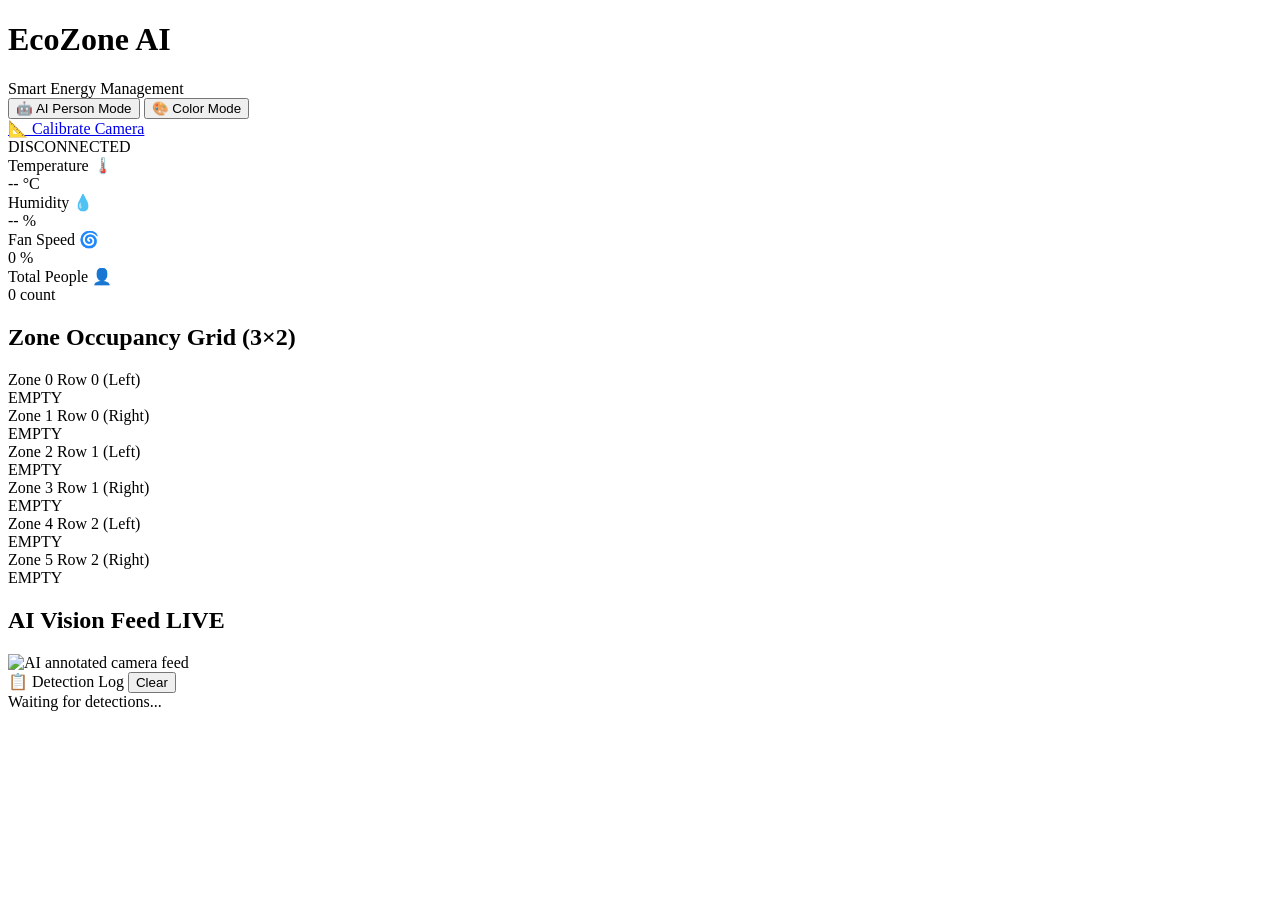
==== smart_building/templates/index.html @ 0e6d8dfa "share" ====
<!DOCTYPE html>
<html lang="en">
<head>
  <meta charset="UTF-8">
  <meta name="viewport" content="width=device-width, initial-scale=1.0">
  <title>EcoZone AI — Smart Energy Management Dashboard</title>
  <meta name="description" content="Real-time AI-powered zone occupancy & energy management dashboard for smart buildings.">

  <link rel="preconnect" href="https://fonts.googleapis.com">
  <link rel="preconnect" href="https://fonts.gstatic.com" crossorigin>
  <link href="https://fonts.googleapis.com/css2?family=Inter:wght@300;400;500;600;700&family=JetBrains+Mono:wght@400;500&display=swap" rel="stylesheet">
  <link rel="stylesheet" href="{{ url_for('static', filename='style.css') }}">
</head>
<body>
  <div class="dashboard-container">

    <!-- Top Header Bar -->
    <header class="dashboard-header">
      <div class="logo-group">
        <h1 class="logo-text"><span class="logo-gradient">EcoZone</span> AI</h1>
        <span class="subtitle-badge">Smart Energy Management</span>
      </div>
      <div class="header-actions">
        <div class="mode-toggle-group" id="mode-toggle-group" role="group" aria-label="Detection Mode Selection">
          <button type="button" class="mode-toggle-btn active" id="mode-btn-ai" data-mode="ai" aria-pressed="true" title="Switch to AI Person Detection">
            <span class="mode-icon">🤖</span>
            <span class="mode-label">AI Person Mode</span>
          </button>
          <button type="button" class="mode-toggle-btn" id="mode-btn-color" data-mode="color" aria-pressed="false" title="Switch to Color Detection">
            <span class="mode-icon">🎨</span>
            <span class="mode-label">Color Mode</span>
          </button>
        </div>
        <a href="/calibrate" class="btn-calibrate" id="btn-calibrate-camera" title="Open Web Camera Calibration">
          <span class="btn-calibrate-icon">📐</span>
          <span class="btn-calibrate-text">Calibrate Camera</span>
        </a>
        <div class="header-status">
          <div id="connection-badge" class="connection-badge">
            <span id="status-dot" class="pulse-dot"></span>
            <span id="status-text" class="status-text">CONNECTING...</span>
          </div>
        </div>
      </div>
    </header>

    <!-- KPI Stats Panel -->
    <section class="stats-panel">
      <div class="stat-card">
        <div class="stat-header">
          <span class="stat-label">Temperature</span>
          <span class="stat-icon">🌡️</span>
        </div>
        <div class="stat-value-container">
          <span id="stat-temp" class="stat-value">--</span>
          <span class="stat-unit">°C</span>
        </div>
      </div>

      <div class="stat-card">
        <div class="stat-header">
          <span class="stat-label">Humidity</span>
          <span class="stat-icon">💧</span>
        </div>
        <div class="stat-value-container">
          <span id="stat-humidity" class="stat-value">--</span>
          <span class="stat-unit">%</span>
        </div>
      </div>

      <div class="stat-card">
        <div class="stat-header">
          <span class="stat-label">Fan Speed</span>
          <span class="stat-icon">🌀</span>
        </div>
        <div class="stat-value-container">
          <span id="stat-fan-speed" class="stat-value">0</span>
          <span class="stat-unit">%</span>
        </div>
        <div class="fan-progress-track">
          <div id="fan-bar-fill" class="fan-progress-fill" style="width: 0%;"></div>
        </div>
      </div>

      <div class="stat-card">
        <div class="stat-header">
          <span class="stat-label">Total People</span>
          <span class="stat-icon">👤</span>
        </div>
        <div class="stat-value-container">
          <span id="stat-total-people" class="stat-value">0</span>
          <span class="stat-unit">count</span>
        </div>
      </div>
    </section>

    <!-- Zone Grid + Video Feed split layout -->
    <div class="main-grid">

      <!-- Left: Zone Occupancy Grid (3x2) -->
      <section class="zones-section">
        <h2 class="section-title">Zone Occupancy Grid (3×2)</h2>
        <div class="zone-grid">
          <div id="zone-0" class="zone-card">
            <div class="zone-card-header">
              <div class="zone-title-group">
                <span class="zone-title">Zone 0</span>
                <span class="zone-pos">Row 0 (Left)</span>
              </div>
              <span id="zone-badge-0" class="zone-status-text">EMPTY</span>
            </div>
            <div class="zone-card-body">
              <div class="zone-activity-bar"><div id="zone-act-0" class="zone-activity-fill" style="width:0%"></div></div>
              <div id="zone-dot-0" class="zone-status-dot"></div>
            </div>
          </div>
          <div id="zone-1" class="zone-card">
            <div class="zone-card-header">
              <div class="zone-title-group">
                <span class="zone-title">Zone 1</span>
                <span class="zone-pos">Row 0 (Right)</span>
              </div>
              <span id="zone-badge-1" class="zone-status-text">EMPTY</span>
            </div>
            <div class="zone-card-body">
              <div class="zone-activity-bar"><div id="zone-act-1" class="zone-activity-fill" style="width:0%"></div></div>
              <div id="zone-dot-1" class="zone-status-dot"></div>
            </div>
          </div>
          <div id="zone-2" class="zone-card">
            <div class="zone-card-header">
              <div class="zone-title-group">
                <span class="zone-title">Zone 2</span>
                <span class="zone-pos">Row 1 (Left)</span>
              </div>
              <span id="zone-badge-2" class="zone-status-text">EMPTY</span>
            </div>
            <div class="zone-card-body">
              <div class="zone-activity-bar"><div id="zone-act-2" class="zone-activity-fill" style="width:0%"></div></div>
              <div id="zone-dot-2" class="zone-status-dot"></div>
            </div>
          </div>
          <div id="zone-3" class="zone-card">
            <div class="zone-card-header">
              <div class="zone-title-group">
                <span class="zone-title">Zone 3</span>
                <span class="zone-pos">Row 1 (Right)</span>
              </div>
              <span id="zone-badge-3" class="zone-status-text">EMPTY</span>
            </div>
            <div class="zone-card-body">
              <div class="zone-activity-bar"><div id="zone-act-3" class="zone-activity-fill" style="width:0%"></div></div>
              <div id="zone-dot-3" class="zone-status-dot"></div>
            </div>
          </div>
          <div id="zone-4" class="zone-card">
            <div class="zone-card-header">
              <div class="zone-title-group">
                <span class="zone-title">Zone 4</span>
                <span class="zone-pos">Row 2 (Left)</span>
              </div>
              <span id="zone-badge-4" class="zone-status-text">EMPTY</span>
            </div>
            <div class="zone-card-body">
              <div class="zone-activity-bar"><div id="zone-act-4" class="zone-activity-fill" style="width:0%"></div></div>
              <div id="zone-dot-4" class="zone-status-dot"></div>
            </div>
          </div>
          <div id="zone-5" class="zone-card">
            <div class="zone-card-header">
              <div class="zone-title-group">
                <span class="zone-title">Zone 5</span>
                <span class="zone-pos">Row 2 (Right)</span>
              </div>
              <span id="zone-badge-5" class="zone-status-text">EMPTY</span>
            </div>
            <div class="zone-card-body">
              <div class="zone-activity-bar"><div id="zone-act-5" class="zone-activity-fill" style="width:0%"></div></div>
              <div id="zone-dot-5" class="zone-status-dot"></div>
            </div>
          </div>
        </div>
      </section>

      <!-- Right: AI Vision Feed panel -->
      <section class="vision-section">
        <h2 class="section-title">AI Vision Feed
          <span id="feed-source-badge" class="feed-source-badge">LIVE</span>
        </h2>

        <!-- Annotated MJPEG stream -->
        <div class="video-wrapper">
          <img id="video-feed" src="/video_feed" alt="AI annotated camera feed" class="video-feed-img">
          <div class="video-overlay-corner">
          </div>
        </div>

        <!-- Detection event log -->
        <div class="detection-log-panel">
          <div class="log-header">
            <span class="log-title">📋 Detection Log</span>
            <button id="btn-clear-log" class="btn-clear" onclick="clearLog()">Clear</button>
          </div>
          <div id="detection-log-list" class="log-list">
            <div class="log-empty">Waiting for detections...</div>
          </div>
        </div>
      </section>
    </div>

  </div><!-- /.dashboard-container -->

  <script>
    document.addEventListener('DOMContentLoaded', () => {

      // --- DOM refs ---
      const connectionBadge = document.getElementById('connection-badge');
      const statusText      = document.getElementById('status-text');
      const statTemp        = document.getElementById('stat-temp');
      const statHumidity    = document.getElementById('stat-humidity');
      const statFanSpeed    = document.getElementById('stat-fan-speed');
      const fanBarFill      = document.getElementById('fan-bar-fill');
      const statTotalPeople = document.getElementById('stat-total-people');
      const logList         = document.getElementById('detection-log-list');

      // --- Detection Mode Toggle Refs & State ---
      const modeToggleGroup = document.getElementById('mode-toggle-group');
      const modeBtnAi       = document.getElementById('mode-btn-ai');
      const modeBtnColor    = document.getElementById('mode-btn-color');

      let currentMode = 'ai';
      let isSwitchingMode = false;

      const zoneCards   = [];
      const zoneBadges  = [];
      const zoneActBars = [];
      for (let i = 0; i < 6; i++) {
        zoneCards[i]   = document.getElementById(`zone-${i}`);
        zoneBadges[i]  = document.getElementById(`zone-badge-${i}`);
        zoneActBars[i] = document.getElementById(`zone-act-${i}`);
      }

      // --- Differential state cache ---
      const lastState = {
        zones: [null,null,null,null,null,null],
        temp: null, humidity: null, fan_speed: null, total_people: null,
        zone_activity: [0,0,0,0,0,0],
      };

      let maxActivity = 1;  // for relative activity bar scaling

      // --- SSE connection ---
      function connectSSE() {
        const src = new EventSource('/stream');
        src.onopen = () => {
          connectionBadge.classList.remove('disconnected');
          statusText.textContent = 'LIVE STREAM';
        };
        src.onmessage = (e) => {
          try { updateDashboard(JSON.parse(e.data)); }
          catch(err) { console.error('SSE parse error', err); }
        };
        src.onerror = () => {
          connectionBadge.classList.add('disconnected');
          statusText.textContent = 'DISCONNECTED';
          // Auto-reconnect after 3s
          src.close();
          setTimeout(connectSSE, 3000);
        };
      }

      // --- Dashboard update ---
      function updateDashboard(d) {
        // Sync detection mode if provided in SSE stream
        if (d.mode && d.mode !== currentMode && !isSwitchingMode) {
          updateModeUI(d.mode);
        }

        if (d.temp !== undefined && d.temp !== lastState.temp) {
          statTemp.textContent = Number(d.temp).toFixed(1);
          lastState.temp = d.temp;
        }
        if (d.humidity !== undefined && d.humidity !== lastState.humidity) {
          statHumidity.textContent = Number(d.humidity).toFixed(1);
          lastState.humidity = d.humidity;
        }
        if (d.fan_speed !== undefined && d.fan_speed !== lastState.fan_speed) {
          const spd = Math.round(d.fan_speed);
          statFanSpeed.textContent = spd;
          if (fanBarFill) fanBarFill.style.width = `${Math.min(100, Math.max(0, spd))}%`;
          lastState.fan_speed = d.fan_speed;
        }
        if (d.total_people !== undefined && d.total_people !== lastState.total_people) {
          statTotalPeople.textContent = d.total_people;
          lastState.total_people = d.total_people;
        }

        // Zone cards
        if (Array.isArray(d.zones)) {
          for (let i = 0; i < 6; i++) {
            const occ = Boolean(d.zones[i]);
            if (lastState.zones[i] !== occ) {
              if (zoneCards[i]) {
                zoneCards[i].classList.toggle('occupied', occ);
                if (zoneBadges[i]) zoneBadges[i].textContent = occ ? 'OCCUPIED' : 'EMPTY';
              }
              lastState.zones[i] = occ;
            }
          }
        }

        // Zone activity bars
        if (Array.isArray(d.zone_activity)) {
          const acts = d.zone_activity;
          maxActivity = Math.max(1, ...acts);
          for (let i = 0; i < 6; i++) {
            if (acts[i] !== lastState.zone_activity[i]) {
              const pct = Math.round((acts[i] / maxActivity) * 100);
              if (zoneActBars[i]) zoneActBars[i].style.width = pct + '%';
              lastState.zone_activity[i] = acts[i];
            }
          }
        }
      }

      // --- Detection log polling (every 2s) ---
      let logEntries = [];

      async function pollDetectionLog() {
        try {
          const res = await fetch('/detection_log');
          const json = await res.json();
          if (json.log && json.log.length > 0) {
            renderLog(json.log);
          }
        } catch(e) { /* silent */ }
      }

      function renderLog(entries) {
        if (!logList) return;
        logList.innerHTML = '';
        // Show newest first
        const sorted = [...entries].reverse();
        for (const e of sorted) {
          const row = document.createElement('div');
          row.className = 'log-entry';
          const zonesStr = e.zones.length > 0 ? e.zones.join(', ') : '—';
          row.innerHTML = `
            <span class="log-ts">${e.ts}</span>
            <span class="log-people">👤 ${e.people}</span>
            <span class="log-zones">→ ${zonesStr}</span>
            <span class="log-fan">🌀${e.fan}%</span>
            <span class="log-temp">🌡️${e.temp}°C</span>
          `;
          logList.appendChild(row);
        }
      }

      window.clearLog = function() {
        if (logList) {
          logList.innerHTML = '<div class="log-empty">Log cleared. Waiting...</div>';
        }
      };

      // --- Detection Mode Switching & Sync Logic ---
      /**
       * Updates the visual UI state of the mode toggle buttons.
       * @param {string} mode - 'ai' | 'color'
       */
      function updateModeUI(mode) {
        if (!mode) return;
        const normalizedMode = mode.toLowerCase().trim();
        currentMode = normalizedMode;
        if (!modeToggleGroup || !modeBtnAi || !modeBtnColor) return;

        const isAi = (normalizedMode === 'ai');
        modeToggleGroup.setAttribute('data-active', normalizedMode);

        modeBtnAi.classList.toggle('active', isAi);
        modeBtnAi.setAttribute('aria-pressed', isAi ? 'true' : 'false');

        modeBtnColor.classList.toggle('active', !isAi);
        modeBtnColor.setAttribute('aria-pressed', !isAi ? 'true' : 'false');
      }

      /**
       * Sends POST request to switch the detection mode with optimistic UI & rollback.
       * @param {string} targetMode - 'ai' | 'color'
       */
      async function switchDetectionMode(targetMode) {
        if (targetMode === currentMode || isSwitchingMode) return;

        const previousMode = currentMode;
        isSwitchingMode = true;
        if (modeToggleGroup) modeToggleGroup.classList.add('is-switching');

        // Optimistic UI update
        updateModeUI(targetMode);

        try {
          const response = await fetch('/set_mode', {
            method: 'POST',
            headers: {
              'Content-Type': 'application/json',
              'Accept': 'application/json'
            },
            body: JSON.stringify({ mode: targetMode })
          });

          if (!response.ok) {
            throw new Error(`Server returned HTTP ${response.status}`);
          }

          const data = await response.json();
          if (data.mode) {
            updateModeUI(data.mode);
          }
        } catch (err) {
          console.error('Failed to set detection mode:', err);
          // Rollback to previous mode on error
          updateModeUI(previousMode);
          alert('Mode switch failed: ' + err.message);
        } finally {
          isSwitchingMode = false;
          if (modeToggleGroup) modeToggleGroup.classList.remove('is-switching');
        }
      }

      /**
       * Fetches the initial mode from /get_mode on page load.
       */
      async function fetchCurrentMode() {
        try {
          const res = await fetch('/get_mode');
          if (res.ok) {
            const data = await res.json();
            if (data.mode) updateModeUI(data.mode);
          }
        } catch (err) {
          console.warn('Could not fetch initial mode, relying on SSE:', err);
        }
      }

      // Event listeners for single-click toggle buttons
      if (modeBtnAi) {
        modeBtnAi.addEventListener('click', () => switchDetectionMode('ai'));
      }
      if (modeBtnColor) {
        modeBtnColor.addEventListener('click', () => switchDetectionMode('color'));
      }

      connectSSE();
      fetchCurrentMode();
      pollDetectionLog();
      setInterval(pollDetectionLog, 2000);
    });
  </script>
</body>
</html>
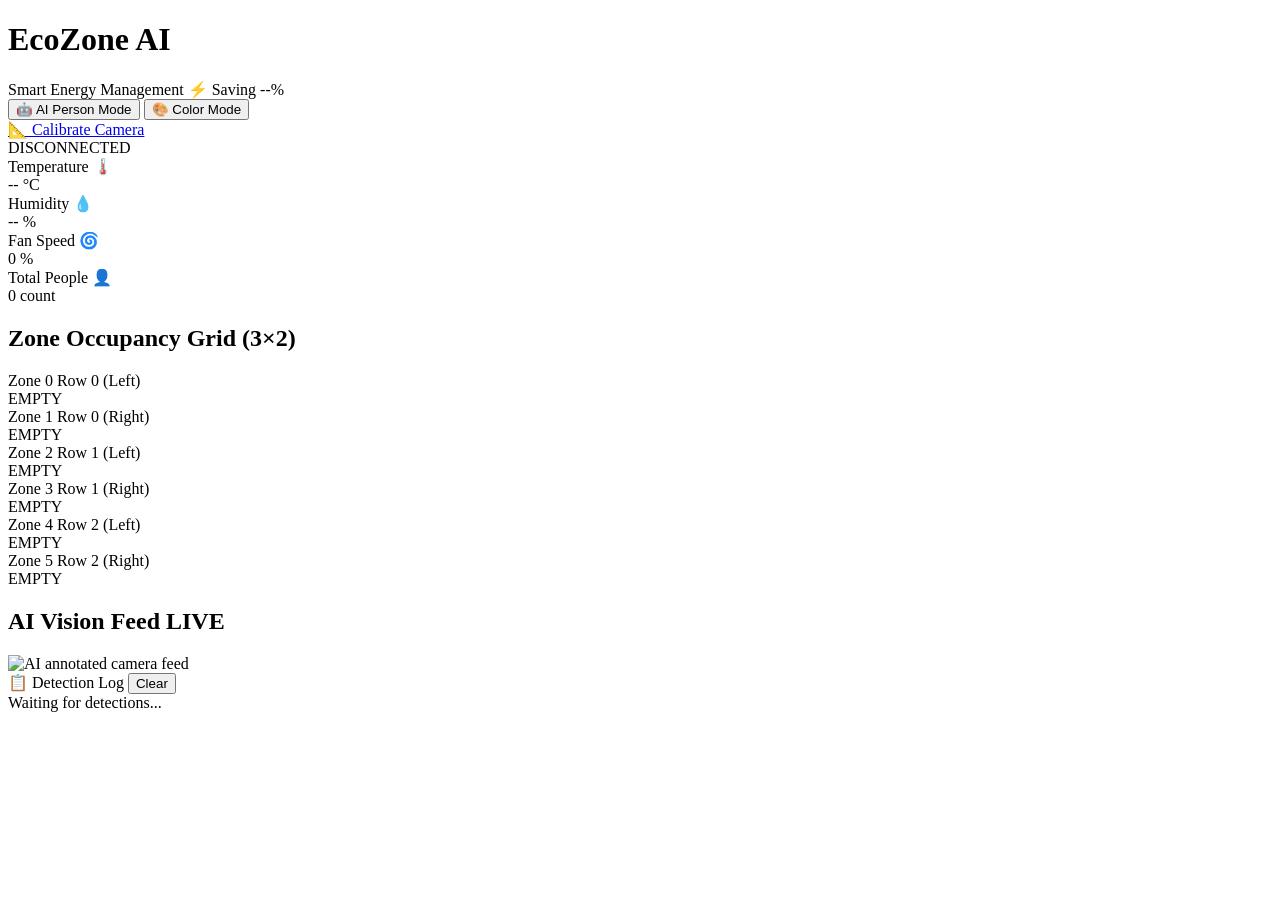
==== commit e9a2bb99: "update 15/11" ====
--- a/smart_building/templates/index.html
+++ b/smart_building/templates/index.html
@@ -19,14 +19,15 @@
       <div class="logo-group">
         <h1 class="logo-text"><span class="logo-gradient">EcoZone</span> AI</h1>
         <span class="subtitle-badge">Smart Energy Management</span>
+        <span id="energy-savings-badge" class="subtitle-badge" title="Real-time Power & Energy Savings">⚡ Saving --%</span>
       </div>
       <div class="header-actions">
         <div class="mode-toggle-group" id="mode-toggle-group" role="group" aria-label="Detection Mode Selection">
-          <button type="button" class="mode-toggle-btn active" id="mode-btn-ai" data-mode="ai" aria-pressed="true" title="Switch to AI Person Detection">
+          <button type="button" class="mode-toggle-btn" id="mode-btn-ai" data-mode="ai" aria-pressed="false" title="Switch to AI Person Detection">
             <span class="mode-icon">🤖</span>
             <span class="mode-label">AI Person Mode</span>
           </button>
-          <button type="button" class="mode-toggle-btn" id="mode-btn-color" data-mode="color" aria-pressed="false" title="Switch to Color Detection">
+          <button type="button" class="mode-toggle-btn active" id="mode-btn-color" data-mode="color" aria-pressed="true" title="Switch to Color Detection">
             <span class="mode-icon">🎨</span>
             <span class="mode-label">Color Mode</span>
           </button>
@@ -222,13 +223,15 @@
       const fanBarFill      = document.getElementById('fan-bar-fill');
       const statTotalPeople = document.getElementById('stat-total-people');
       const logList         = document.getElementById('detection-log-list');
+      const energyBadge     = document.getElementById('energy-savings-badge');
+      const feedSourceBadge = document.getElementById('feed-source-badge');
 
       // --- Detection Mode Toggle Refs & State ---
       const modeToggleGroup = document.getElementById('mode-toggle-group');
       const modeBtnAi       = document.getElementById('mode-btn-ai');
       const modeBtnColor    = document.getElementById('mode-btn-color');
 
-      let currentMode = 'ai';
+      let currentMode = 'color';
       let isSwitchingMode = false;
 
       const zoneCards   = [];
@@ -309,12 +312,22 @@
           }
         }
 
-        // Zone activity bars
+        // Energy KPI & Camera source badge
+        if (energyBadge && d.savings_pct !== undefined && d.power_watts !== undefined) {
+          energyBadge.textContent = `⚡ ${Number(d.power_watts).toFixed(0)}W · Saved ${Number(d.savings_pct).toFixed(0)}%`;
+        }
+        if (feedSourceBadge && d.camera_source) {
+          feedSourceBadge.textContent = String(d.camera_source).toUpperCase();
+        }
+
+        // Zone activity bars (re-scale all 6 bars whenever maxActivity changes)
         if (Array.isArray(d.zone_activity)) {
           const acts = d.zone_activity;
+          const prevMax = maxActivity;
           maxActivity = Math.max(1, ...acts);
+          const scaleChanged = (maxActivity !== prevMax);
           for (let i = 0; i < 6; i++) {
-            if (acts[i] !== lastState.zone_activity[i]) {
+            if (scaleChanged || acts[i] !== lastState.zone_activity[i]) {
               const pct = Math.round((acts[i] / maxActivity) * 100);
               if (zoneActBars[i]) zoneActBars[i].style.width = pct + '%';
               lastState.zone_activity[i] = acts[i];
@@ -330,8 +343,12 @@
         try {
           const res = await fetch('/detection_log');
           const json = await res.json();
-          if (json.log && json.log.length > 0) {
-            renderLog(json.log);
+          if (Array.isArray(json.log)) {
+            if (json.log.length > 0) {
+              renderLog(json.log);
+            } else if (logList && !logList.querySelector('.log-empty')) {
+              logList.innerHTML = '<div class="log-empty">Waiting for detections...</div>';
+            }
           }
         } catch(e) { /* silent */ }
       }
@@ -356,7 +373,10 @@
         }
       }
 
-      window.clearLog = function() {
+      window.clearLog = async function() {
+        try {
+          await fetch('/detection_log/clear', { method: 'POST' });
+        } catch(e) { /* ignore network errors */ }
         if (logList) {
           logList.innerHTML = '<div class="log-empty">Log cleared. Waiting...</div>';
         }
